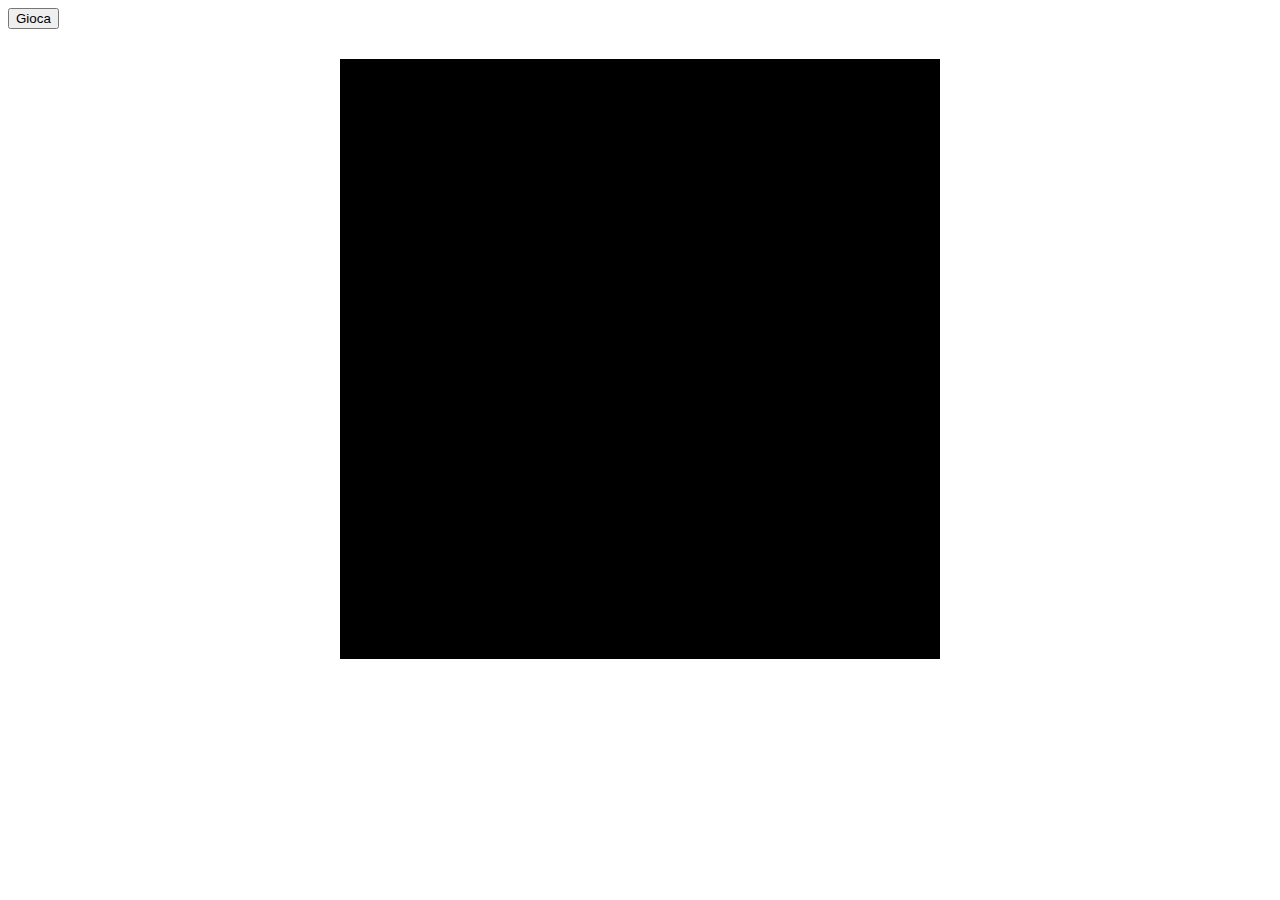
==== bonus/index.html @ 17d85cd7 "add dir bonus" ====
<!DOCTYPE html>
<html lang="en">

<head>
  <meta charset="UTF-8">
  <meta name="viewport" content="width=device-width, initial-scale=1.0">
  <meta name="author" content="Michele Ebau">
  <link rel="preconnect" href="https://fonts.googleapis.com">
  <link rel="preconnect" href="https://fonts.gstatic.com" crossorigin>
  <link
    href="https://fonts.googleapis.com/css2?family=Roboto:ital,wght@0,100;0,300;0,400;0,500;0,700;0,900;1,100;1,300;1,400;1,500;1,700;1,900&display=swap"
    rel="stylesheet">
  <link rel="stylesheet" href="https://cdnjs.cloudflare.com/ajax/libs/font-awesome/6.4.2/css/all.min.css"
    integrity="sha512-z3gLpd7yknf1YoNbCzqRKc4qyor8gaKU1qmn+CShxbuBusANI9QpRohGBreCFkKxLhei6S9CQXFEbbKuqLg0DA=="
    crossorigin="anonymous" referrerpolicy="no-referrer">
  <link href="https://cdn.jsdelivr.net/npm/bootstrap@5.3.2/dist/css/bootstrap.min.css" rel="stylesheet"
    integrity="sha384-T3c6CoIi6uLrA9TneNEoa7RxnatzjcDSCmG1MXxSR1GAsXEV/Dwwykc2MPK8M2HN" crossorigin="anonymous">
  <link rel="stylesheet" href="css/style.css">
  <title>Campo-Minato</title>
</head>

<body>
  <div class="text-center m-2">
    <button class="btn btn-outline-primary" id="play-btn"> Gioca</button>
  </div>
  <div class="text-white" id="playground">
   
  </div>

  
  <script src="js/utility.js"></script>
  <script src="js/script.js"></script>
</body>

</html>
---- bonus/css/style.css ----
#playground{
    width: 600px;
    height: 600px;
    background-color: black;
    color: white;
    margin: 30px auto;
    display: flex;
    flex-wrap: wrap;
}
.box{
    width:calc(100% / 10);
    height: calc(100% / 10);
    border: 2px solid white;
    cursor: crosshair;
    display: flex;
    justify-content: center;
    align-items: center;
}
.active{
    background-color: aqua;
    color: black;

}
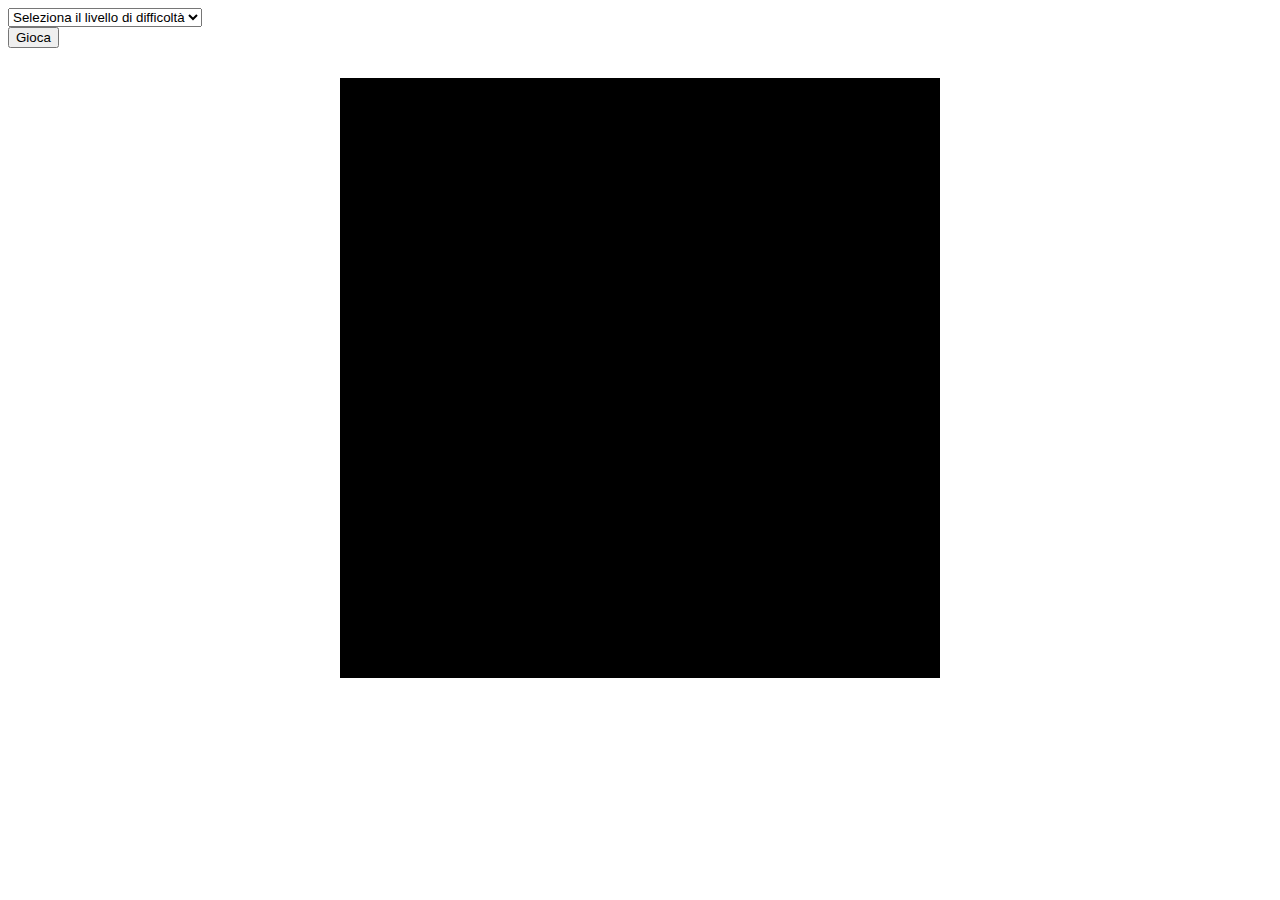
==== commit 3eb5675c: "improve create square width and heigth with js" ====
--- a/bonus/index.html
+++ b/bonus/index.html
@@ -20,14 +20,33 @@
 </head>
 
 <body>
-  <div class="text-center m-2">
-    <button class="btn btn-outline-primary" id="play-btn"> Gioca</button>
-  </div>
-  <div class="text-white" id="playground">
-   
+  <div class="container">
+    <div class="">
+      <div class="container-fluid">
+        <div class="row py-3 justify-content-center">
+          <div class="col-4">
+            <select class="form-select" aria-label="Default select example" id="difficulty">
+              <option selected>Seleziona il livello di difficoltà</option>
+              <option value="easy">Facile</option>
+              <option value="medium">Medio</option>
+              <option value="hard">Difficile</option>
+            </select>
+          </div>
+          <div class="col-auto">
+            <button class="btn btn-outline-primary" id="play-btn"> Gioca</button>
+          </div>
+        </div>
+      </div>
+
+      
+    </div>
+    <div class="text-white" id="playground">
+
+    </div>
   </div>
 
-  
+
+
   <script src="js/utility.js"></script>
   <script src="js/script.js"></script>
 </body>
--- a/bonus/css/style.css
+++ b/bonus/css/style.css
@@ -8,8 +8,8 @@
     flex-wrap: wrap;
 }
 .box{
-    width:calc(100% / 10);
-    height: calc(100% / 10);
+    /* width:calc(100% / 10);
+    height: calc(100% / 10); */
     border: 2px solid white;
     cursor: crosshair;
     display: flex;
